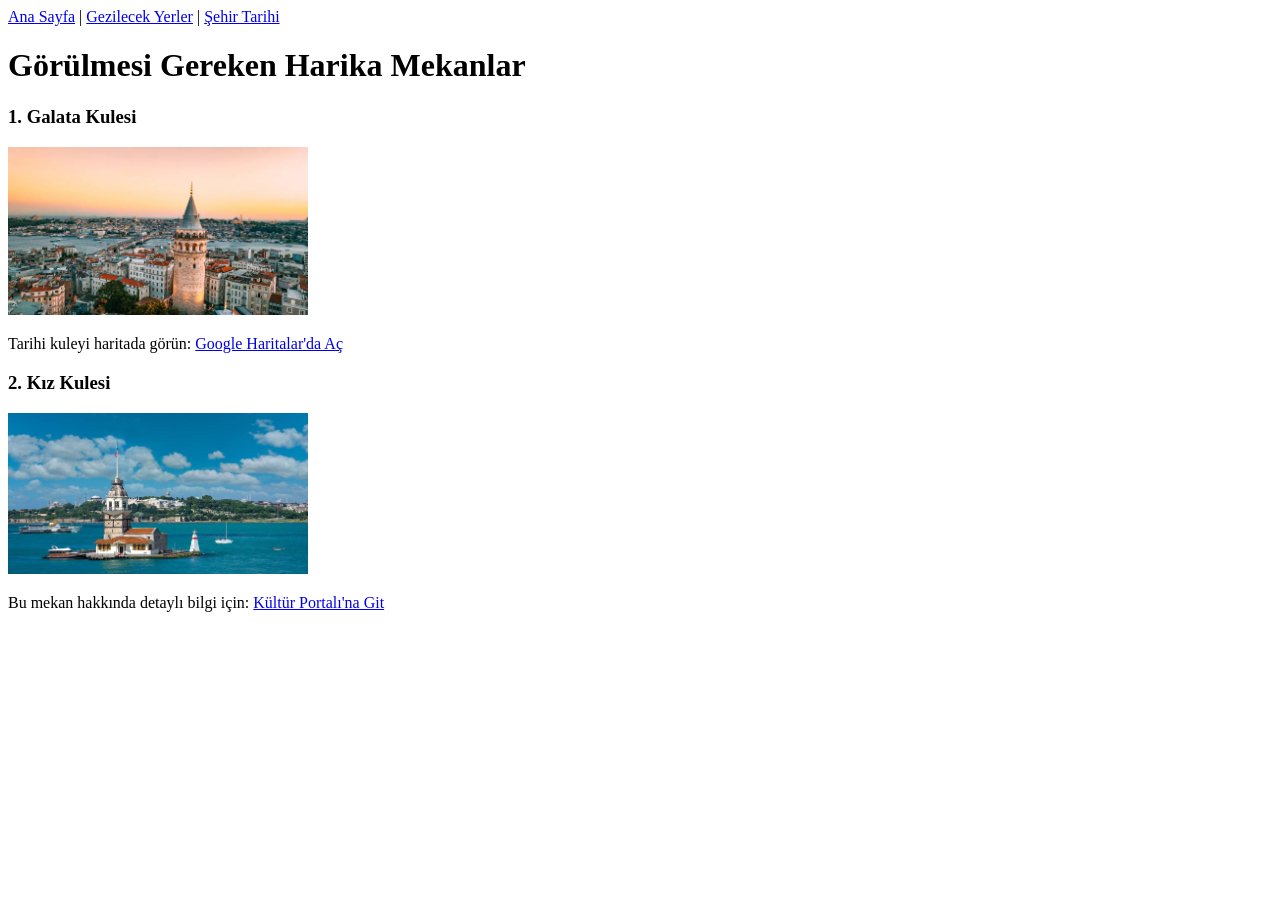
==== gezilecek_yerler.html @ b0babb5b "Add files via upload" ====
<!DOCTYPE html>
<html lang="en">
<head>
    <meta charset="UTF-8">
    <meta name="viewport" content="width=device-width, initial-scale=1.0">
    <title>Document</title>
</head>
<body>
    <a href="index.html">Ana Sayfa</a> | 
        <a href="gezilecek_yerler.html">Gezilecek Yerler</a> | 
        <a href="tarihce.html">Şehir Tarihi</a>
        <h1>Görülmesi Gereken Harika Mekanlar</h1>

    <h3>1. Galata Kulesi</h3>
    <img src="..\resimler\Galata Kulesi.jpg" alt="Galata Kulesi" width="300">
    <p>Tarihi kuleyi haritada görün: 
       <a href="https://maps.google.com" target="_blank">Google Haritalar'da Aç</a>
    </p>

    <h3>2. Kız Kulesi</h3>
    <img src="..\resimler\Kız kulesi.jpg" alt="Kız Kulesi" width="300">
    <p>Bu mekan hakkında detaylı bilgi için: 
       <a href="https://www.kulturportali.gov.tr/" target="_blank">Kültür Portalı'na Git</a>
</body>
</html>
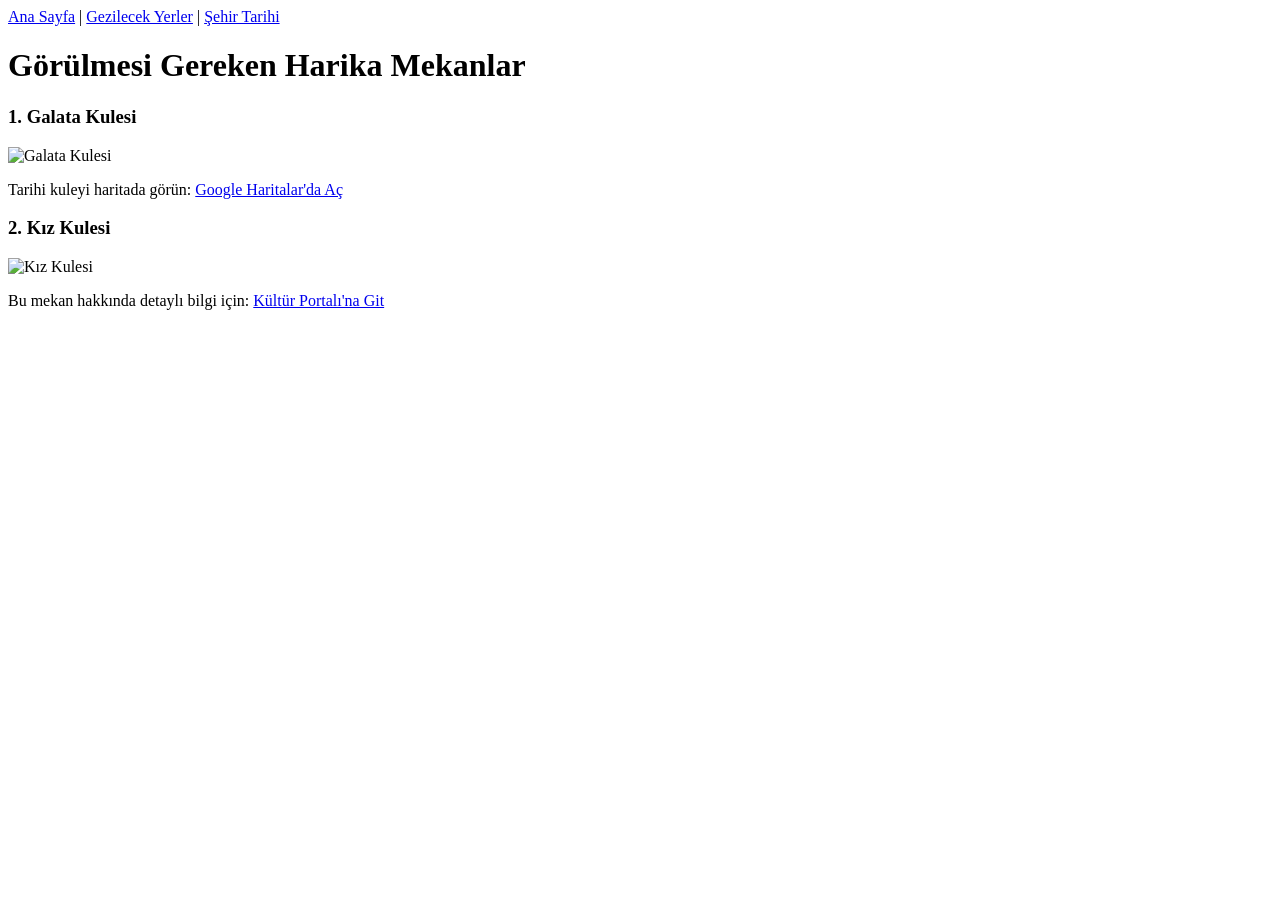
==== commit 66dd4c54: "Add files via upload" ====
--- a/gezilecek_yerler.html
+++ b/gezilecek_yerler.html
@@ -6,19 +6,19 @@
     <title>Document</title>
 </head>
 <body>
-    <a href="index.html">Ana Sayfa</a> | 
+    <a href="../index.html">Ana Sayfa</a> | 
         <a href="gezilecek_yerler.html">Gezilecek Yerler</a> | 
         <a href="tarihce.html">Şehir Tarihi</a>
         <h1>Görülmesi Gereken Harika Mekanlar</h1>
 
     <h3>1. Galata Kulesi</h3>
-    <img src="..\resimler\Galata Kulesi.jpg" alt="Galata Kulesi" width="300">
+    <img src="..\resimler\galata_kulesi.jpg" alt="Galata Kulesi" width="300">
     <p>Tarihi kuleyi haritada görün: 
        <a href="https://maps.google.com" target="_blank">Google Haritalar'da Aç</a>
     </p>
 
     <h3>2. Kız Kulesi</h3>
-    <img src="..\resimler\Kız kulesi.jpg" alt="Kız Kulesi" width="300">
+    <img src="..\resimler\kiz_kulesi.jpg" alt="Kız Kulesi" width="300">
     <p>Bu mekan hakkında detaylı bilgi için: 
        <a href="https://www.kulturportali.gov.tr/" target="_blank">Kültür Portalı'na Git</a>
 </body>
